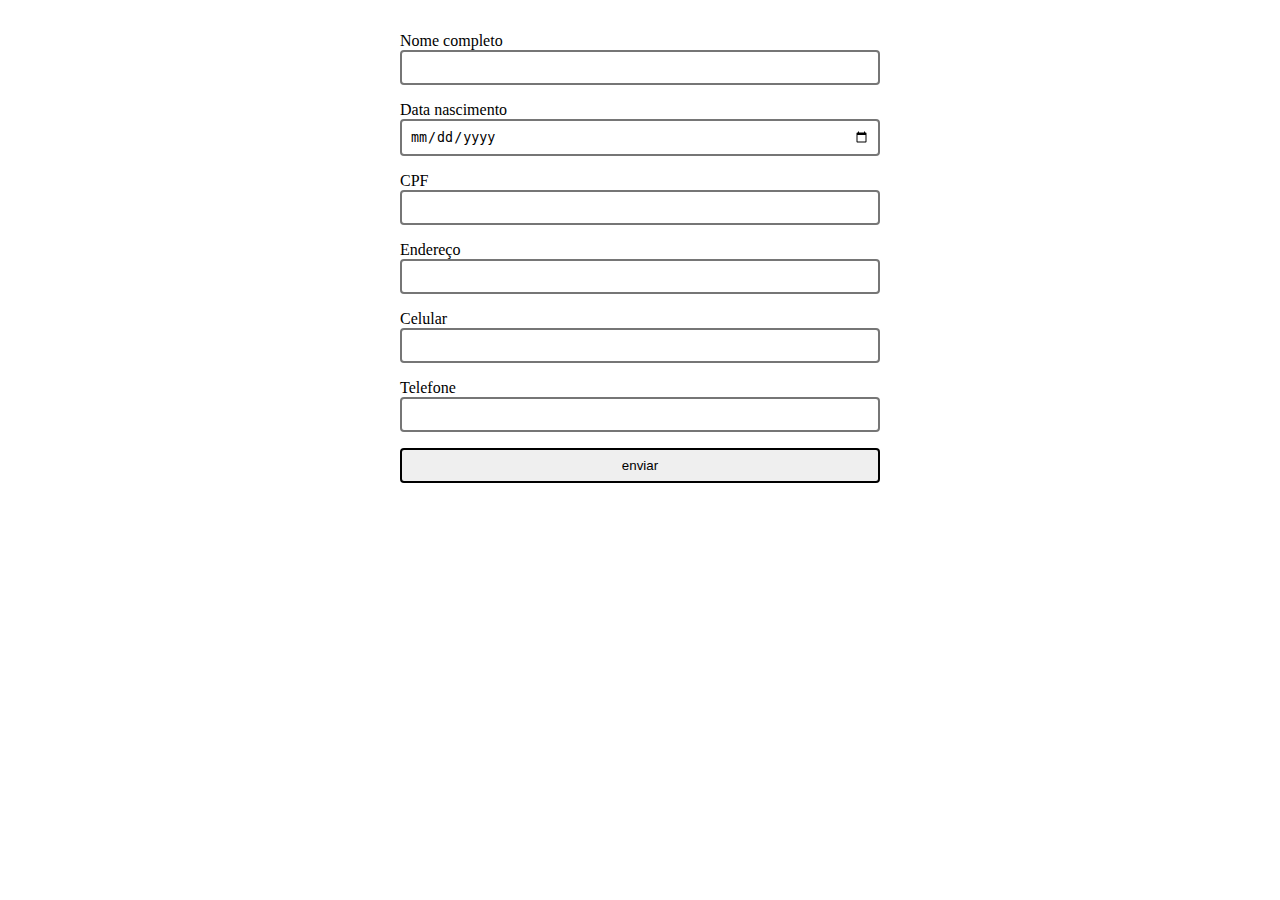
==== formulario/index.html @ 4492cb4c "repo" ====
<!DOCTYPE html>
<html>
    <head>
        <title>Formulario</title>

        <meta charset="UTF-8">
        <meta name="viewport" content="width=device-width, initial-scale=1.0">
        <link href="./estilo.css" rel="stylesheet">
    </head>
    <body>
        <form>
            <label>Nome completo</label>
            <input id="nome">

            <label>Data nascimento</label>
            <input type="date" id="nascimento">

            <label>CPF</label>
            <input id="cpf">

            <label>Endereço</label>
            <input id="endereco">

            <label>Celular</label>
            <input id="celular">

            <label>Telefone</label>
            <input id="telefone">

            <input type="submit" value="enviar">
        </form>

        <script src="./script.js"> </script>
    </body>
</html>
---- formulario/estilo.css ----
* {
    box-sizing: border-box;
    margin: 0;
    padding: 0;
}

form {
    max-width: 480px;
    margin: 2rem auto;
}

input {
    border-style: solid;
    border-radius: 4px;
    padding: .5rem;
    width: 100%;
    margin-bottom: 1rem;
}

.error {
    border: 2px solid red;
    color: red;
}
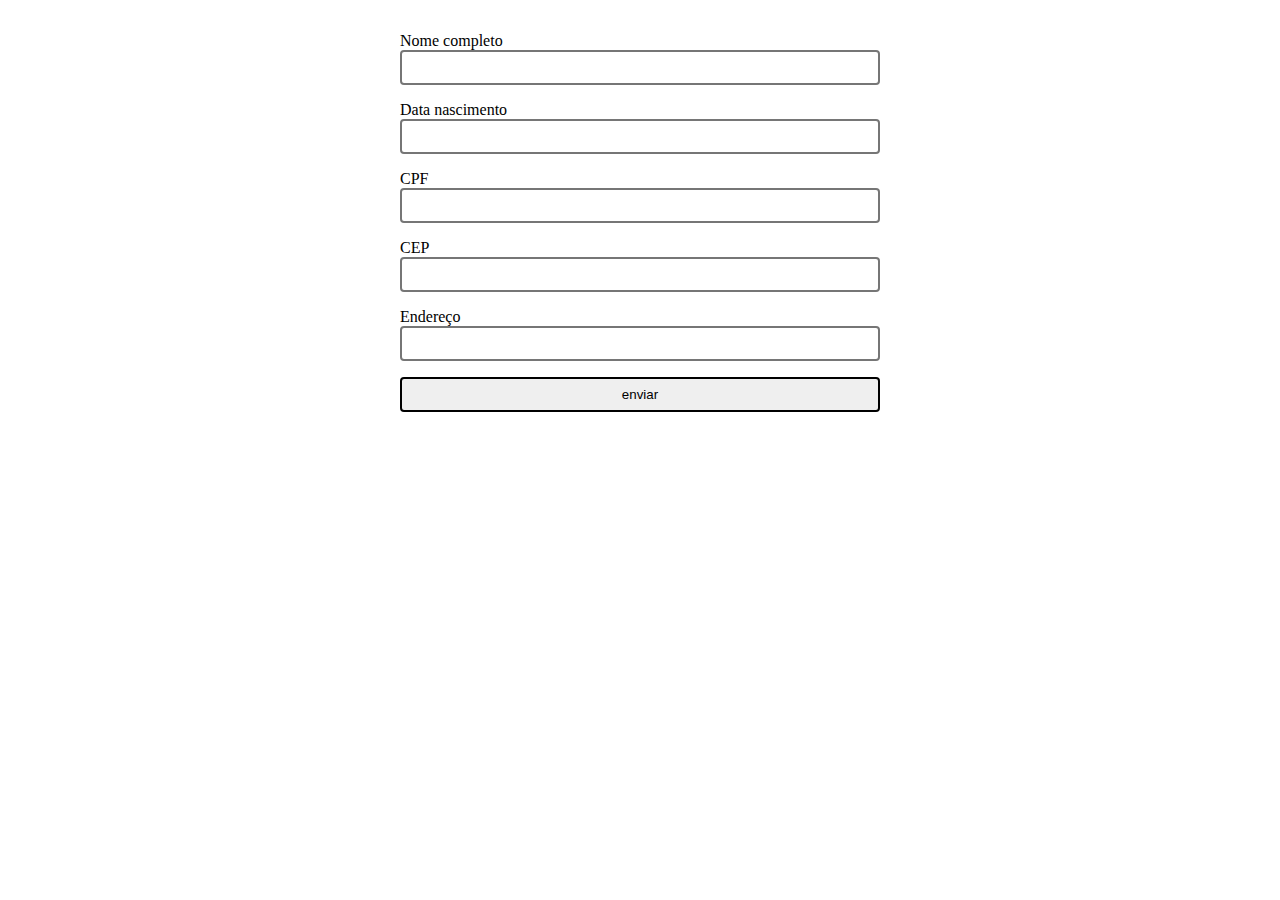
==== commit 8275aba0: "concluido" ====
--- a/formulario/index.html
+++ b/formulario/index.html
@@ -13,19 +13,16 @@
             <input id="nome">
 
             <label>Data nascimento</label>
-            <input type="date" id="nascimento">
+            <input id="nascimento">
 
             <label>CPF</label>
             <input id="cpf">
 
+            <label>CEP</label>
+            <input id="cep">
+
             <label>Endereço</label>
             <input id="endereco">
-
-            <label>Celular</label>
-            <input id="celular">
-
-            <label>Telefone</label>
-            <input id="telefone">
 
             <input type="submit" value="enviar">
         </form>
--- a/formulario/estilo.css
+++ b/formulario/estilo.css
@@ -17,7 +17,10 @@
     margin-bottom: 1rem;
 }
 
-.error {
-    border: 2px solid red;
+p.error {
     color: red;
 }
+
+input.error {
+    border: 2px solid red;
+}
